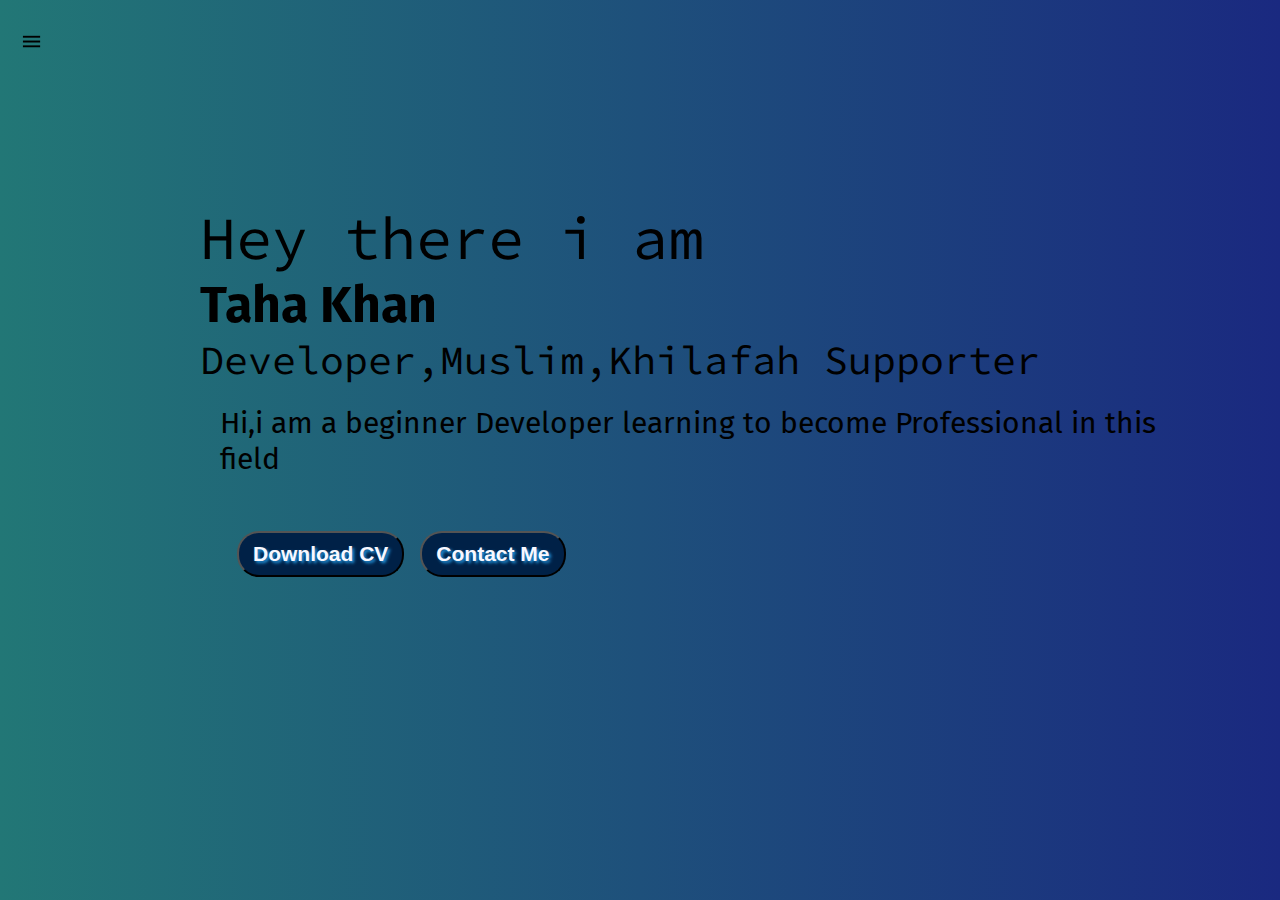
==== PORTFOLIO WEBSITE/portfolio.html @ 54af9cca "Initial commit" ====
<!DOCTYPE html>
<html lang="en">
  <head>
    <meta charset="UTF-8" />
    <meta name="viewport" content="width=device-width, initial-scale=1.0" />
    <title>Portfolio</title>
    <link rel="styleSheet" href="portfolio.css" />
  </head>
  <body>
    <div class="container">
      <div class="sidebar sidebarGo btn-grad">
        <nav class="">
          <li><a href="/home.html">Home</a></li>
          <li><a href="/myIntro.html">My Intro</a></li>
          <li><a href="/services.html">Services</a></li>
          <li><a href="/blog.html">Blog</a></li>
          <li><a href="/contact.html">Contact Me</a></li>
        </nav>
      </div>
      <div class="main">
        <div class="hamburger">
          <img src="ham.png" alt="" class="ham" width="23" />
          <img src="cross.png" alt="" class="cross" width="23" />
        </div>
        <div class="infoContainer">
          <div class="devInfo">
            <div class="hello">Hey there i am</div>

            <div class="name">Taha Khan</div>

            <div class="about">Developer,Muslim,Khilafah Supporter</div>
            <div class="moreAbout">
            Hi,i am a beginner Developer learning to become Professional in
            this field
            </div>

            <div class="buttons">
              <a href="Taha.pdf"><button>Download CV</button></a>
              <a href="/contact.html"><button id="redirectButton">Contact Me</button></a>
            </div>
          </div>

          <div class="devPic"><img src="taha.jpg" alt="Taha Pic" /></div>
        </div>
      </div>
    </div>

    <script src="portfolio.js"></script>
  </body>
</html>
---- PORTFOLIO WEBSITE/portfolio.css ----
@import url('https://fonts.googleapis.com/css2?family=Fira+Sans:ital@1&display=swap');
@import url('https://fonts.googleapis.com/css2?family=Source+Code+Pro:wght@300&display=swap');
@import url('https://fonts.googleapis.com/css2?family=Lora:wght@500&display=swap');

.btn-grad {
    background-image: linear-gradient(to right, #084b5f 0%, #0b8793 51%, #360033 100%);
    /* margin: 10px;
    padding: 15px 45px;
    text-align: center; */
    text-transform: uppercase;
    transition: 0.5s;
    background-size: 200% auto;
    color: white;
    box-shadow: 0 0 20px #eee;
    border-radius: 10px;
    /* display: block; */
}

.btn-grad:hover {
    background-position: right center;
    /* change the direction of the change here */
    color: #fff;
    /* text-decoration: none; */
}




* {
    margin: 0;
    padding: 0;
}

.sidebar {

    height: 100vh;
    font-family: 'Fira Sans', sans-serif;
    position: absolute;
}

.main {
    width: 90vw;

}

.sidebar nav {
    padding: 45px;
}

.sidebar nav li {
    list-style-type: none;
    font-size: 20px;
    padding: 33px 0px;
}

.sidebar nav li a {
    text-decoration: none;
    color: white;
}

.container {
    display: flex;
}

.infoContainer {
    /* background-color: aqua; */
    height: 58vh;
    width: 80vw;
    margin: 144px 200px;
    justify-content: space-around;
    display: flex;
}

.devInfo {
    display: flex;
    justify-content: center;
    flex-direction: column;
    font-family: 'Source Code Pro', monospace;

}

.hello {
    font-size: 60px;
}

.name {
    font-size: 50px;
    font-weight: bold;
    font-family: 'Fira Sans', sans-serif;


}

.about {
    font-size: 40px;

}

.moreAbout {
    font-size: 30px;
    font-family: 'Fira Sans', sans-serif;
    margin: 20px;


}

.buttons {
    margin: 34px;

}

.buttons button {
    padding: 9px 14px;
    border-radius: 22px;
    font-size: 21px;
    font-weight: bold;
    margin: 0 3px;
    cursor: pointer;
    color: ghostwhite;
    text-shadow: 0.1em 0.1em 0.15em #24a0ed;
    background-color: #002147;
}

.buttons button:hover {
    background-color: ghostwhite;
    color: #100c08;
}

.devPic img {
    height: 58vh;
    /* width : 28vw; */
    /* position:left; */


}

/* 
Contact Form
=========================================================================================================================================================================================================================================================
========================================================================================================================================================================================================================================================= */

.contactForm {
    font-family: 'Fira Sans', sans-serif;
    padding: 0 34px;
    padding-top: 144px;
    margin: 0 80px;
    /*yeah sidebar ki waja sy h*/
}

.contactForm h1 {
    font-family: 'Source Code Pro', monospace;
    /* text-align: center; */
    padding: 12px 0;
}

.contactForm form div {
    padding: 8px 0;
    display: flex;
    flex-direction: column;
}

.contactForm form div input {
    width: 26vw;
    border-radius: 5px;
    margin: 6px 0 0 0;
    padding: 3px;
}

/* .Checkbox1{
    /* display: flex; */
/* flex-direction: row; 
} */
#emailhelp {
    font-size: 11px;
    color: rgb(58, 194, 17);
    margin: 0 5px;
    padding: 3px 0 0;
}

/* #form-check{
    /* flex-direction: row; *
} */
/* #form-check input{
    width:24px ;
    margin:3px 0 ;
} */
.btn-sm {
    padding: 10px 19px;
    border-radius: 22px;
    font-size: 18px;
    font-weight: bold;

    margin: 12px 0px;
    cursor: pointer;
    color: ghostwhite;
    background-color: rgb(13, 13, 209);
}

.btn-sm:hover {
    text-shadow: 0.1em 0.1em 0.15em #3124ed;
    background-color: #000000;
}
















/* ////////////////////////////////////////////////////////////////

Blog,html

//////////////////////////////////////////////////////////////// */
.blogContainer {
    margin: 60px 80px;
}
.Blog-Main-Heading{
    display: flex;
    flex-direction: column;
    align-items: center;
    justify-content: center;
    color: whitesmoke;
    font-family: 'Lora', serif;
    margin: 20px 0px;

}


.blogItem {
    font-family: 'Lora', serif;


}

/* .blogContainer h1 {
    font-family: 'Fira Sans', sans-serif;
    

} */

.blogItem p {
    font-family: 'Source Code Pro', monospace;

}

.blog{
    margin: 10px 0px;
    color: #eee;
}

/* ////////////////////////////////////////////////////////////////

my intro,html

//////////////////////////////////////////////////////////////// */
.myIntroInfo {
    margin:  20px 0px 0px 74px;;
}

.h1 {
    font-family: 'Lora', serif;
    margin: 10px 0px;
    font-size: 50px;
}

.p {
    font-family: 'Source Code Pro', monospace;
    margin: 12px 0px;
    color: white;

}

.h2 {
    font-family: 'Lora', serif;
    font-size: 40px;
    /* margin: 10px 0px; */

}

.skillContainer {
    padding: 14px 0px;
    font-size: 20px;
margin: 5px 0px;
    color: white;

}

.skillItem {
    font-family: 'Source Code Pro', monospace;
    font-weight: 900;
    display: flex;
    align-items: center;
}

.skill {
    display: flex;
    flex-direction: column;
    width: 265px;
    height: 6px;
    background-color: red;
    border: 2px solid gray;
}

.t100 {
    width: 265px;
    /* background-color:red;
    border: 2px solid gray; */

}

.t75 {
    width: 199px;

    /* background-color:red;
    border: 2px solid gray; */

}

.t50 {
    width: 133px;
    background-color: red;
    border: 2px solid gray;

}

.t25 {
    width: 67px;
    /* background-color:red;
    border: 2px solid gray; */

}






.sidebarGo {
    transform: translate(-433px, 0);
    position: absolute;

}

.hamburger {
    position: absolute;
    cursor: pointer;
    top: 10px;
    left: 10px;
    margin-top: 10px;
}

.ham {
    margin: 10px;
}

.cross {
    margin-left: 140px;
    /* background-color: hsl(251, 67%, 52%); */

}

.ServicesContainer {
    font-family: 'Lora', serif;
    font-size: 20px;
    display: flex;
    flex-direction: column;
    margin: 0px 3.5vw;

    color: black;
}

.Services {
    color: whitesmoke;
    


}
.ab{
list-style:inside;

}
@media (max-width: 1615px) {

    /* * {
    /* background-color: hsl(4, 76%, 53%); *
    } */
    .devPic {
        display: none;
    }

    /* .sidebar{
        transform: translate(-433px, 0);
        position: absolute;
        
    } */
}

body {
    background: #1A2980;
    /* fallback for old browsers */
    background: -webkit-linear-gradient(to right, #19747a, #1A2980);
    /* Chrome 10-25, Safari 5.1-6 */
    background: linear-gradient(to right, #227776, #1A2980);
    /* W3C, IE 10+/ Edge, Firefox 16+, Chrome 26+, Opera 12+, Safari 7+ */

}
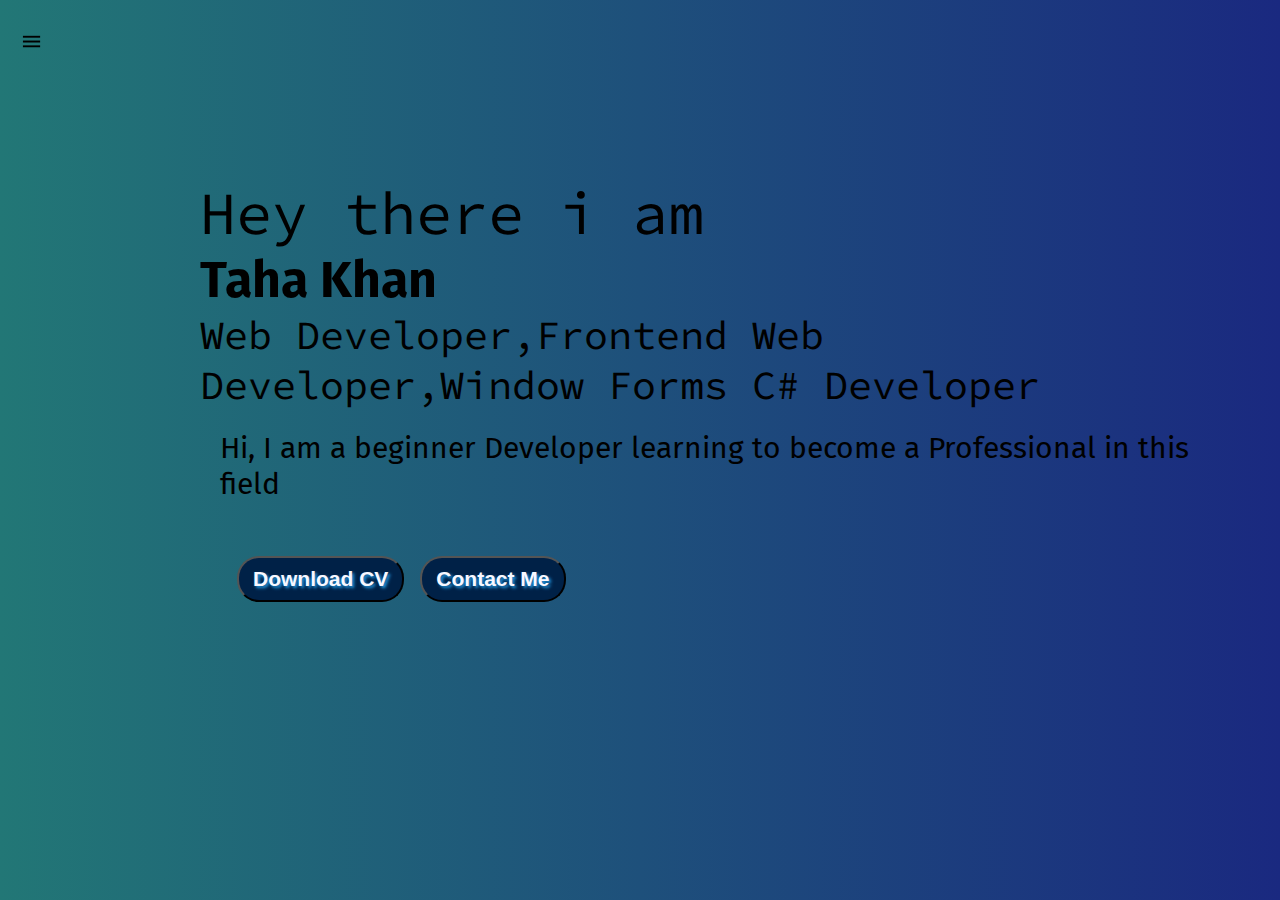
==== commit 37fe949a: "Update portfolio.html" ====
--- a/PORTFOLIO WEBSITE/portfolio.html
+++ b/PORTFOLIO WEBSITE/portfolio.html
@@ -28,9 +28,9 @@
 
             <div class="name">Taha Khan</div>
 
-            <div class="about">Developer,Muslim,Khilafah Supporter</div>
+            <div class="about">Web Developer,Frontend Web Developer,Window Forms C# Developer</div>
             <div class="moreAbout">
-            Hi,i am a beginner Developer learning to become Professional in
+            Hi, I am a beginner Developer learning to become a Professional in
             this field
             </div>
 
